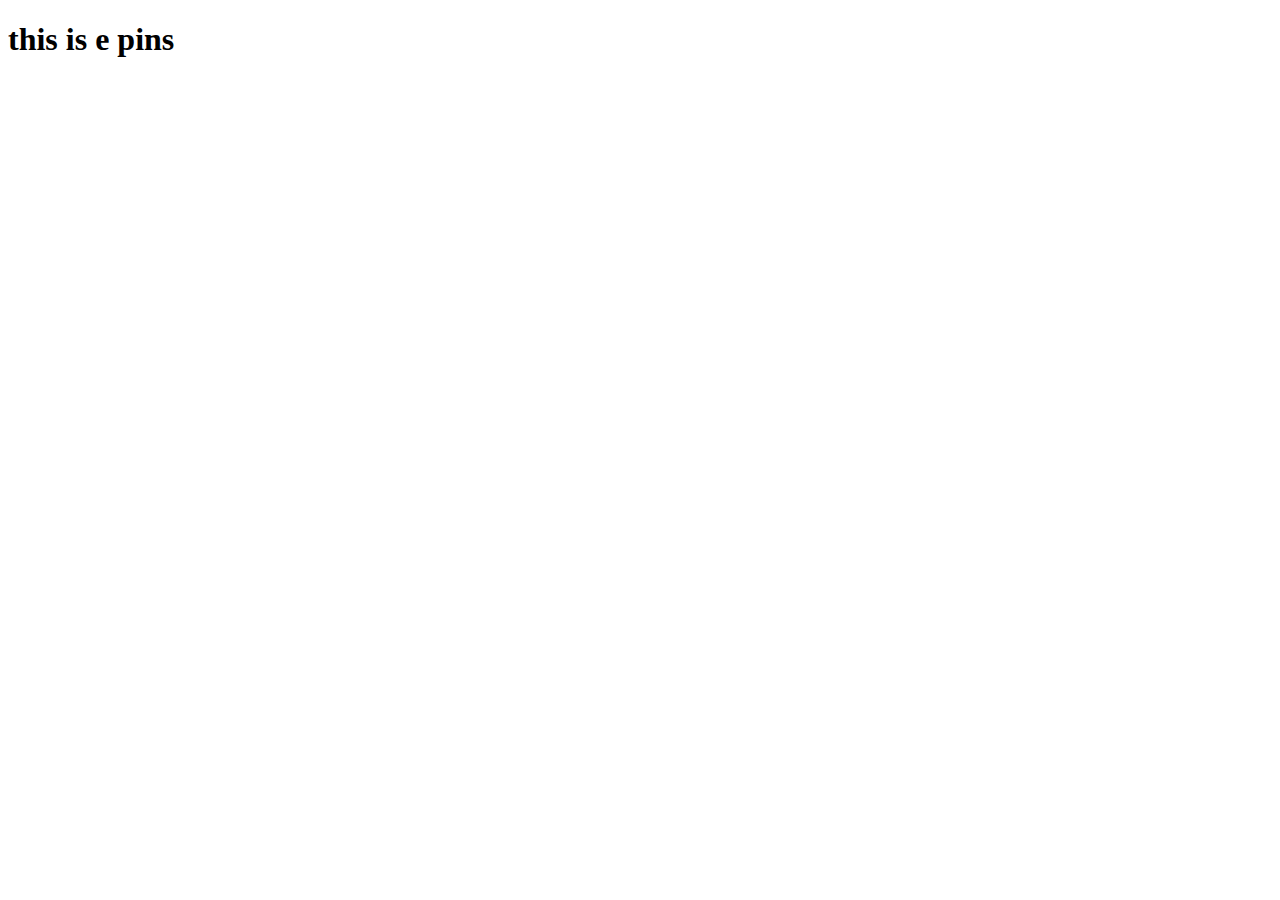
==== pages/epins.html @ 264e9a75 "second page initial update" ====
<!DOCTYPE html>
<html lang="en">
<head>
    <meta charset="UTF-8">
    <meta name="viewport" content="width=device-width, initial-scale=1.0">
    <title>Document</title>
</head>
<body>
    <h1>this is e pins</h1>
</body>
</html>
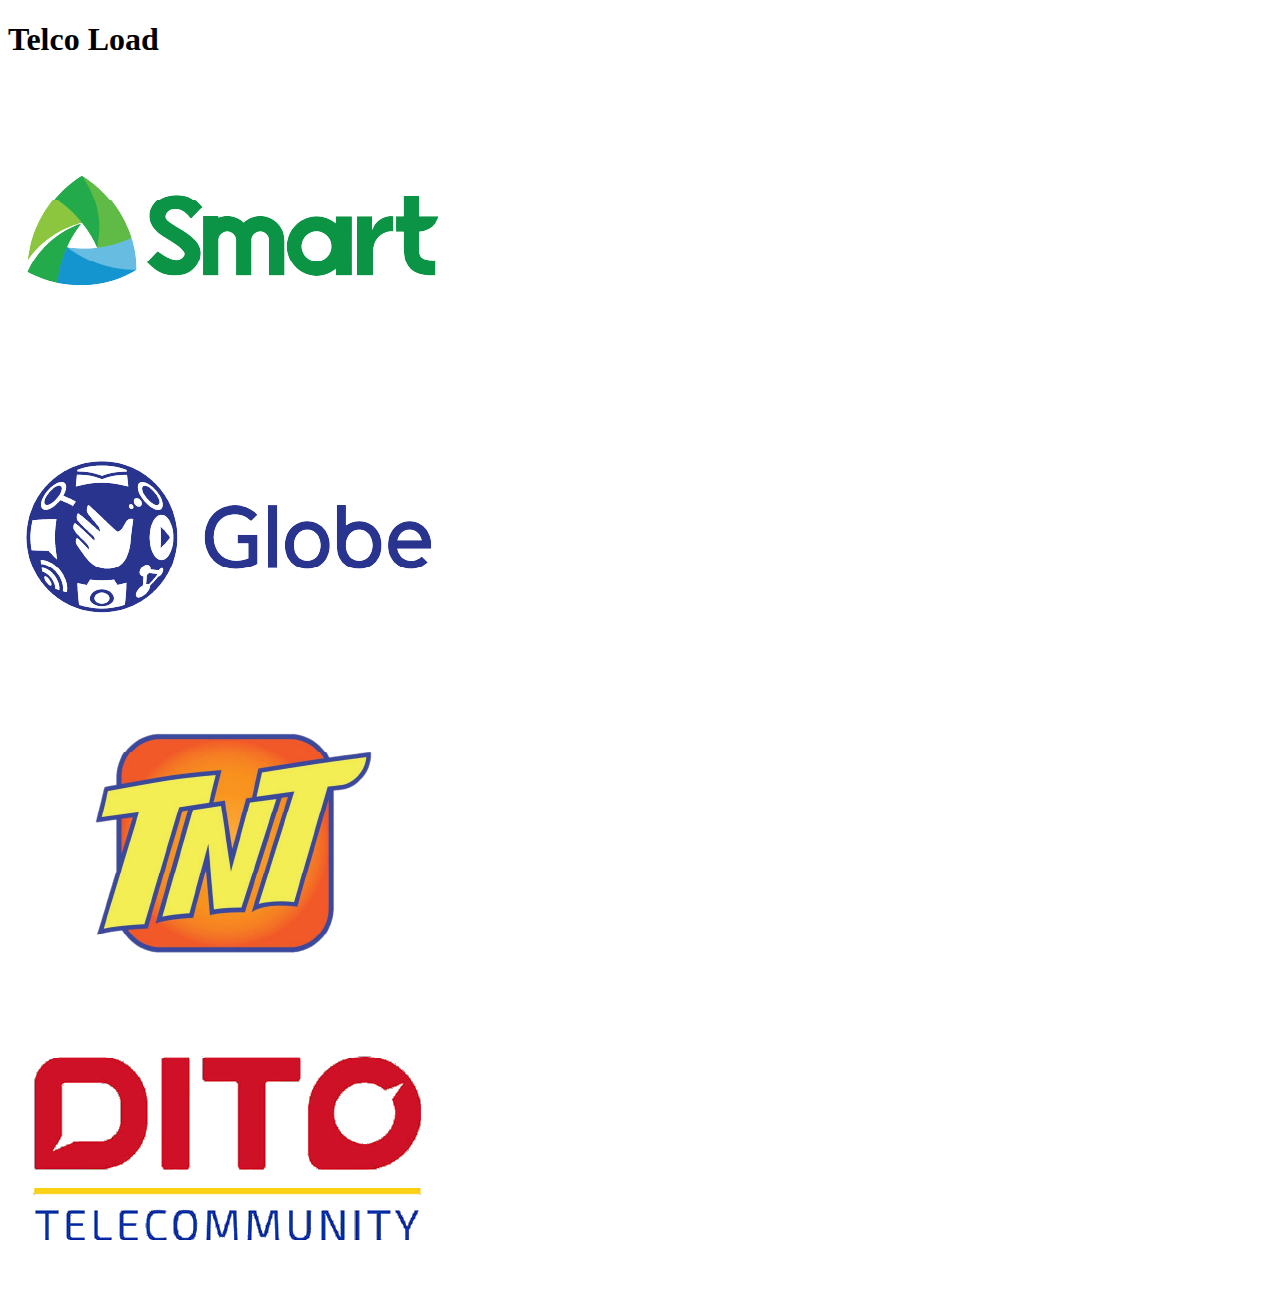
==== commit f7d0831f: "dandadan" ====
--- a/pages/epins.html
+++ b/pages/epins.html
@@ -6,6 +6,25 @@
     <title>Document</title>
 </head>
 <body>
-    <h1>this is e pins</h1>
+    <div class="telco-container">
+        <div class="telco-container-img">
+            <div class="telco-title">
+                <h1>Telco Load</h1>
+            </div>
+
+            <div class="telco-img">
+                <img src="../assets/images/telco/smart.png" alt="Smart Icon">
+            </div>
+            <div class="telco-img">
+                <img src="../assets/images/telco/globe.png" alt="Globe Icon">
+            </div>
+            <div class="telco-img">
+                <img src="../assets/images/telco/tnt.png" alt="TnT Icon">
+            </div>
+            <div class="telco-img">
+                <img src="../assets/images/telco/dito.png" alt="Dito Icon">
+            </div>
+        </div>
+    </div>
 </body>
 </html>